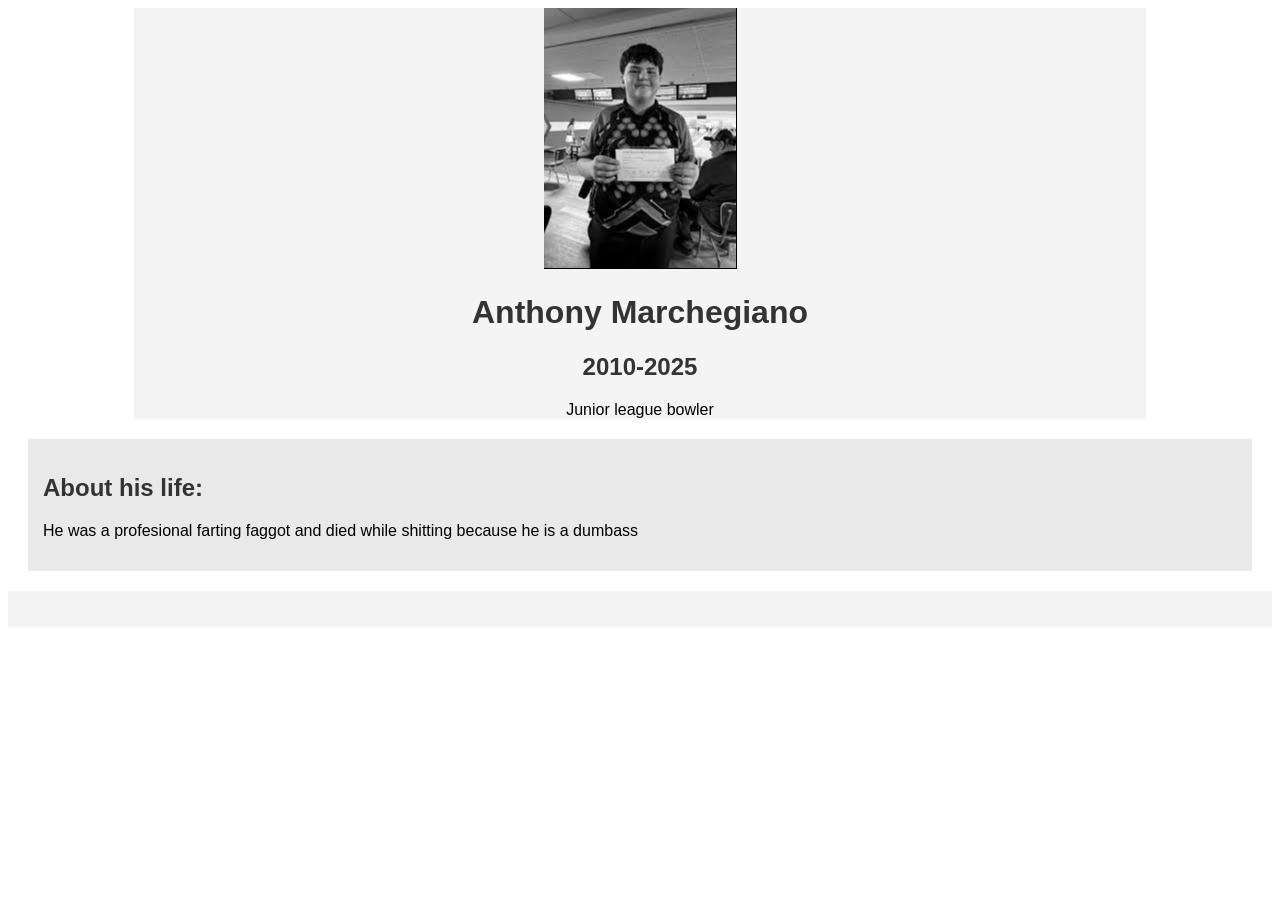
==== index.html @ 2ca26be9 "anthony-ized the site" ====
<!DOCTYPE html>
<html>
    <head>
        <title>Anthony Marchegiano</title>
        <link rel="stylesheet" href="styles.css">
        <meta charset="utf-8">
        <meta name="viewport" content="width=device-width, initial-scale=1.0">
    </head>
    <body>
        <header>
            <img src="images.jpg">
            <h1>Anthony Marchegiano</h1>
            <h2>2010-2025</h2>
            <p>Junior league bowler</p>
        </header>
        <section id="bio">
            <h2>About his life:</h2>
            <p>He was a profesional farting faggot and died while shitting because he is a dumbass</p>
        </section>
        <footer>
            <p></p>
        </footer>
    </body>
</html>
---- styles.css ----
body {
    font-family: sans-serif;
}

header {
    text-align: center;
    margin-left: 10%;
    margin-right: 10%;
    background-color: #f4f4f4;
}

section {
    margin: 20px;
}

#project {
    width: 200px;
    height: 200px;
    border: 1px solid #ccc;
    margin: 10px;
    display: inline-block;
    text-align: center;
    line-height: 200px;
}

h1, h2 {
    color: #333;
}

#bio, #work {
    background-color: #e9e9e9;
    padding: 15px;
}

footer {
    background-color: #f4f4f4;
    text-align: center;
    padding: 10px;
}

#center {
    text-align: center;
}

#bigfont {
    font-size: x-large;
}
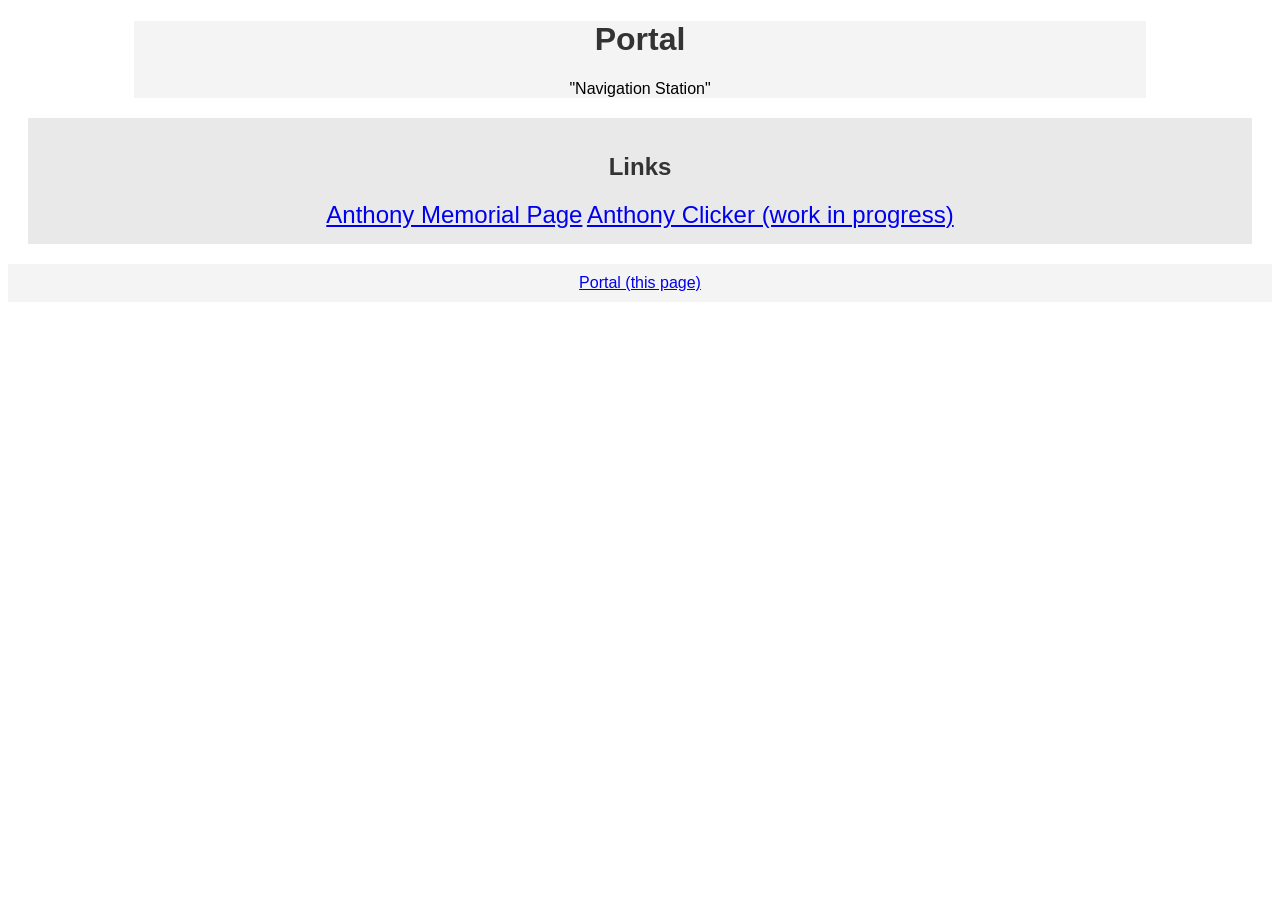
==== commit 8b473472: "file organization" ====
--- a/index.html
+++ b/index.html
@@ -1,24 +1,25 @@
 <!DOCTYPE html>
 <html>
     <head>
-        <title>Anthony Marchegiano</title>
+        <title>Portal</title>
         <link rel="stylesheet" href="styles.css">
         <meta charset="utf-8">
         <meta name="viewport" content="width=device-width, initial-scale=1.0">
     </head>
     <body>
         <header>
-            <img src="images.jpg">
-            <h1>Anthony Marchegiano</h1>
-            <h2>2010-2025</h2>
-            <p>Junior league bowler</p>
+            <h1>Portal</h1>
+            <p>"Navigation Station"</p>
         </header>
-        <section id="bio">
-            <h2>About his life:</h2>
-            <p>He was a profesional farting faggot and died while shitting because he is a dumbass</p>
+        <section id="bio" id="center">
+            <h2 id="center">Links</h2>
+            <div id="center">
+                <a href="anthony.html" id="bigfont">Anthony Memorial Page</a>
+                <a href="anthonyClicker.html" id="bigfont">Anthony Clicker (work in progress)</a>
+            </div>
         </section>
         <footer>
-            <p></p>
+            <a href="portal.html">Portal (this page)</a>
         </footer>
     </body>
 </html>
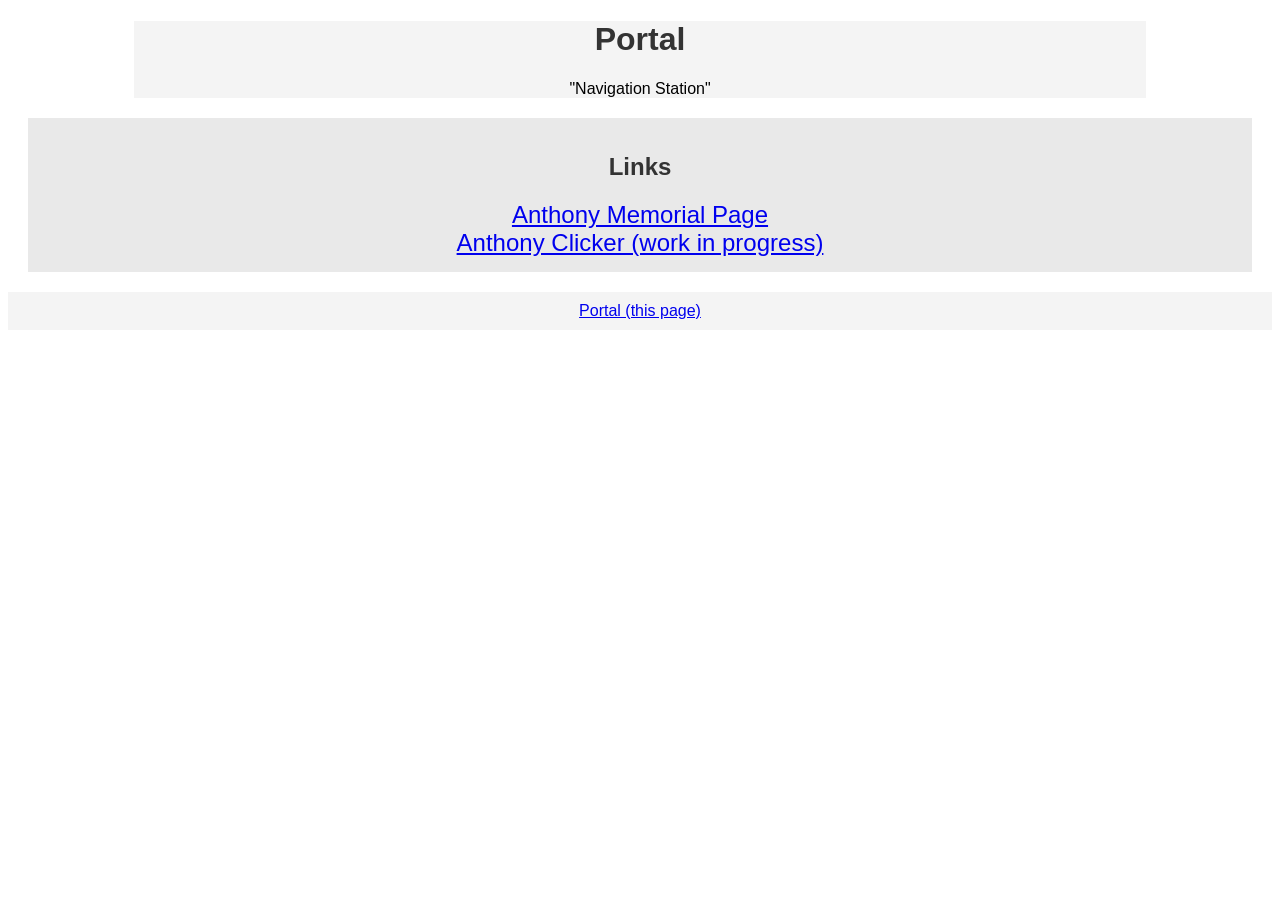
==== commit 879a0162: "update" ====
--- a/index.html
+++ b/index.html
@@ -14,12 +14,12 @@
         <section id="bio" id="center">
             <h2 id="center">Links</h2>
             <div id="center">
-                <a href="anthony.html" id="bigfont">Anthony Memorial Page</a>
+                <a href="anthony.html" id="bigfont">Anthony Memorial Page</a> </br>
                 <a href="anthonyClicker.html" id="bigfont">Anthony Clicker (work in progress)</a>
             </div>
         </section>
         <footer>
-            <a href="portal.html">Portal (this page)</a>
+            <a href="index.html">Portal (this page)</a>
         </footer>
     </body>
 </html>
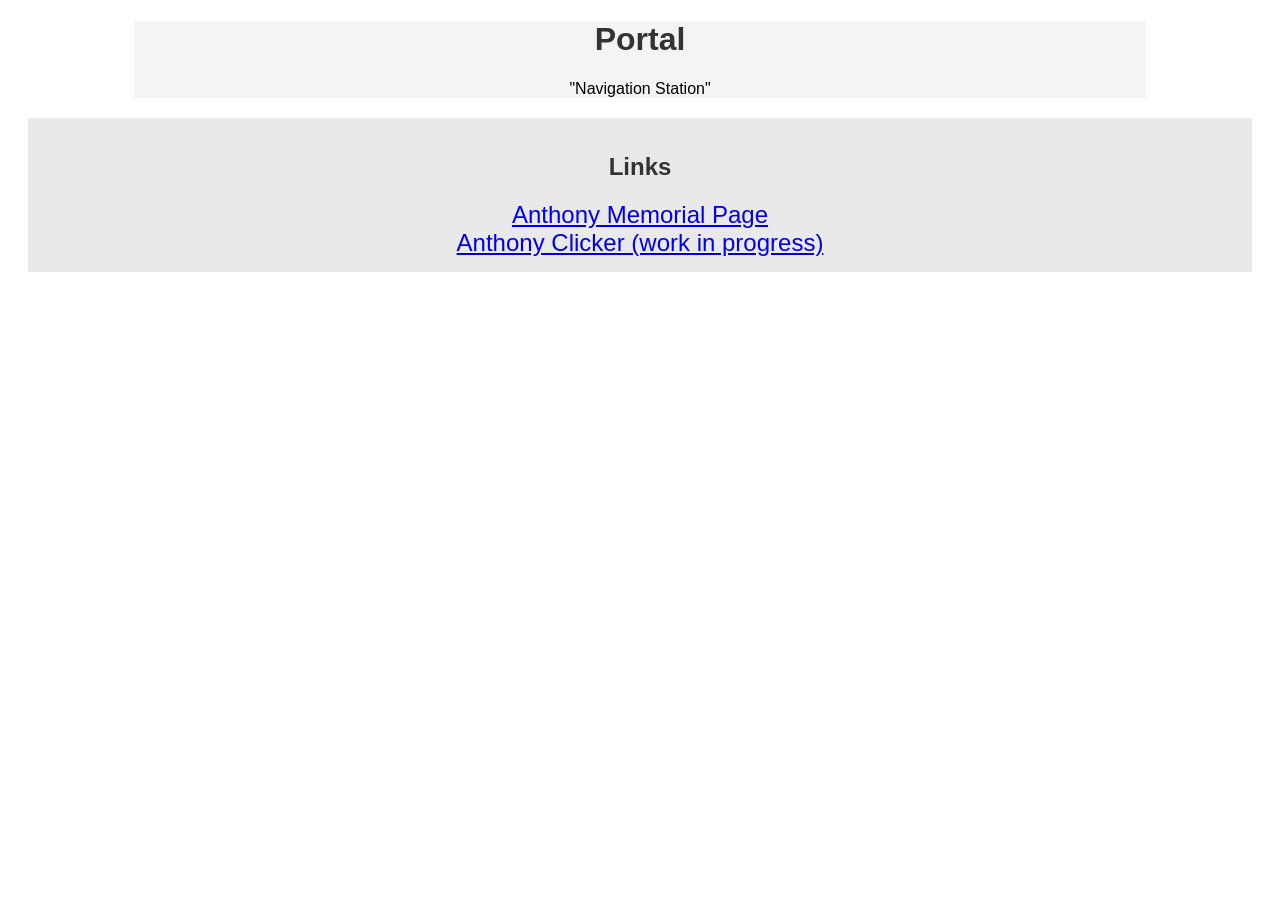
==== commit 4bae15c4: "Update index.html" ====
--- a/index.html
+++ b/index.html
@@ -18,8 +18,5 @@
                 <a href="anthonyClicker.html" id="bigfont">Anthony Clicker (work in progress)</a>
             </div>
         </section>
-        <footer>
-            <a href="index.html">Portal (this page)</a>
-        </footer>
     </body>
 </html>
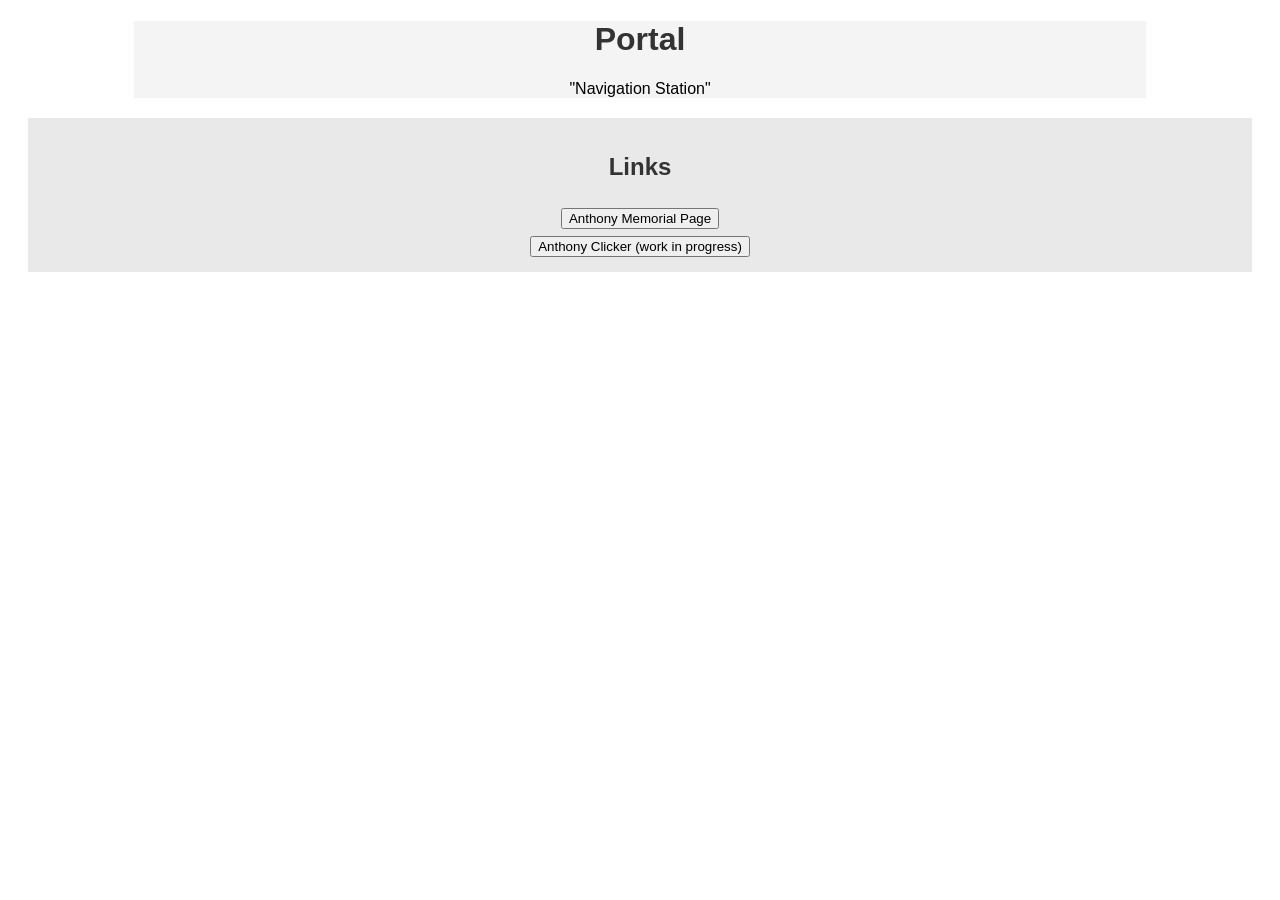
==== commit 02cbe707: "Update index.html" ====
--- a/index.html
+++ b/index.html
@@ -14,8 +14,8 @@
         <section id="bio" id="center">
             <h2 id="center">Links</h2>
             <div id="center">
-                <a href="anthony.html" id="bigfont">Anthony Memorial Page</a> </br>
-                <a href="anthonyClicker.html" id="bigfont">Anthony Clicker (work in progress)</a>
+                <a href="anthony.html" id="bigfont"><button>Anthony Memorial Page</button></a> </br>
+                <a href="anthonyClicker.html" id="bigfont"><button>Anthony Clicker (work in progress)</button></a>
             </div>
         </section>
     </body>
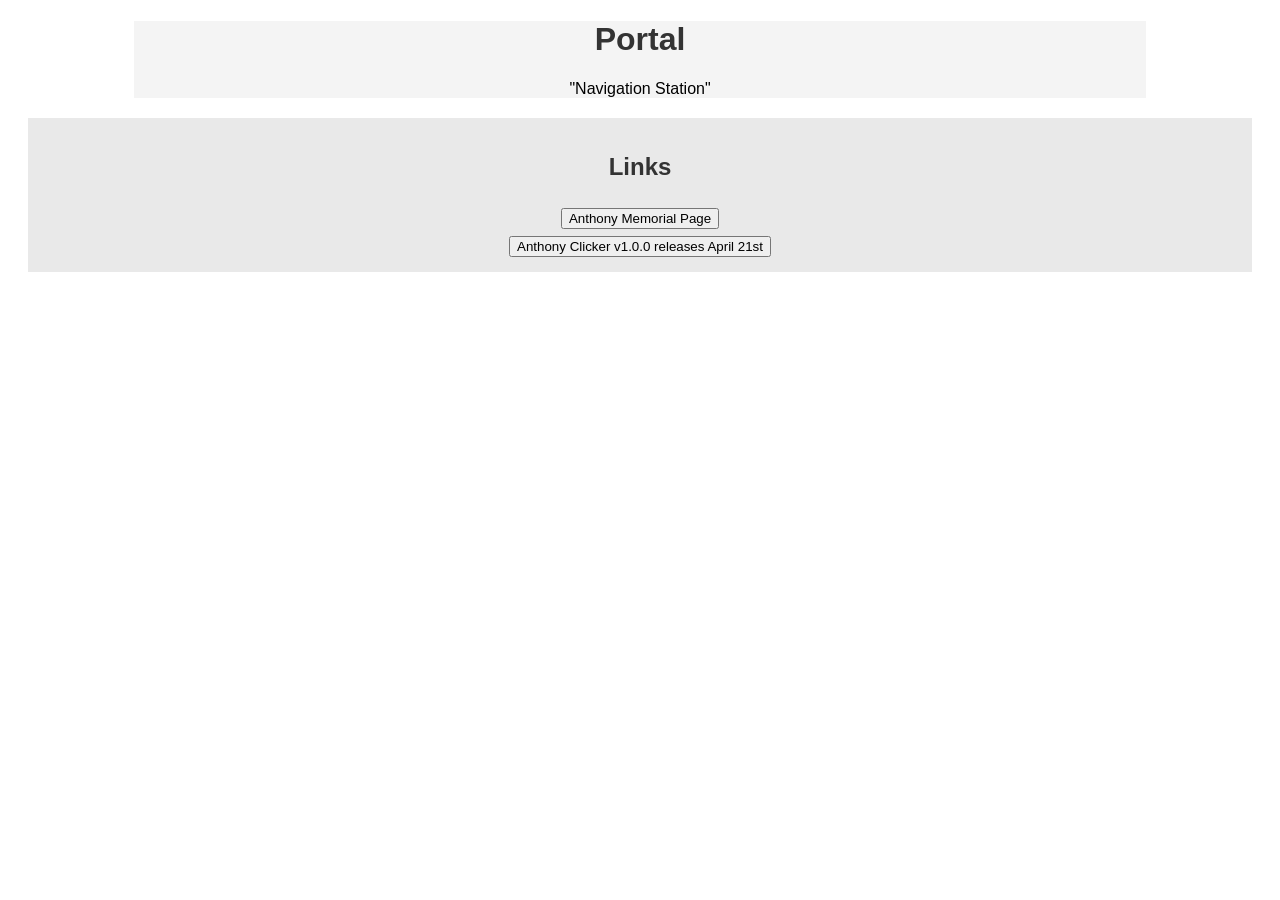
==== commit 9c91685c: "updates styles.css" ====
--- a/index.html
+++ b/index.html
@@ -15,7 +15,7 @@
             <h2 id="center">Links</h2>
             <div id="center">
                 <a href="anthony.html" id="bigfont"><button>Anthony Memorial Page</button></a> </br>
-                <a href="anthonyClicker.html" id="bigfont"><button>Anthony Clicker (work in progress)</button></a>
+                <a href="anthonyClicker." id="bigfont"><button>Anthony Clicker v1.0.0 releases April 21st</button></a>
             </div>
         </section>
     </body>
--- a/styles.css
+++ b/styles.css
@@ -38,7 +38,7 @@
     padding: 10px;
 }
 
-#center {
+#center, #info {
     text-align: center;
 }
 
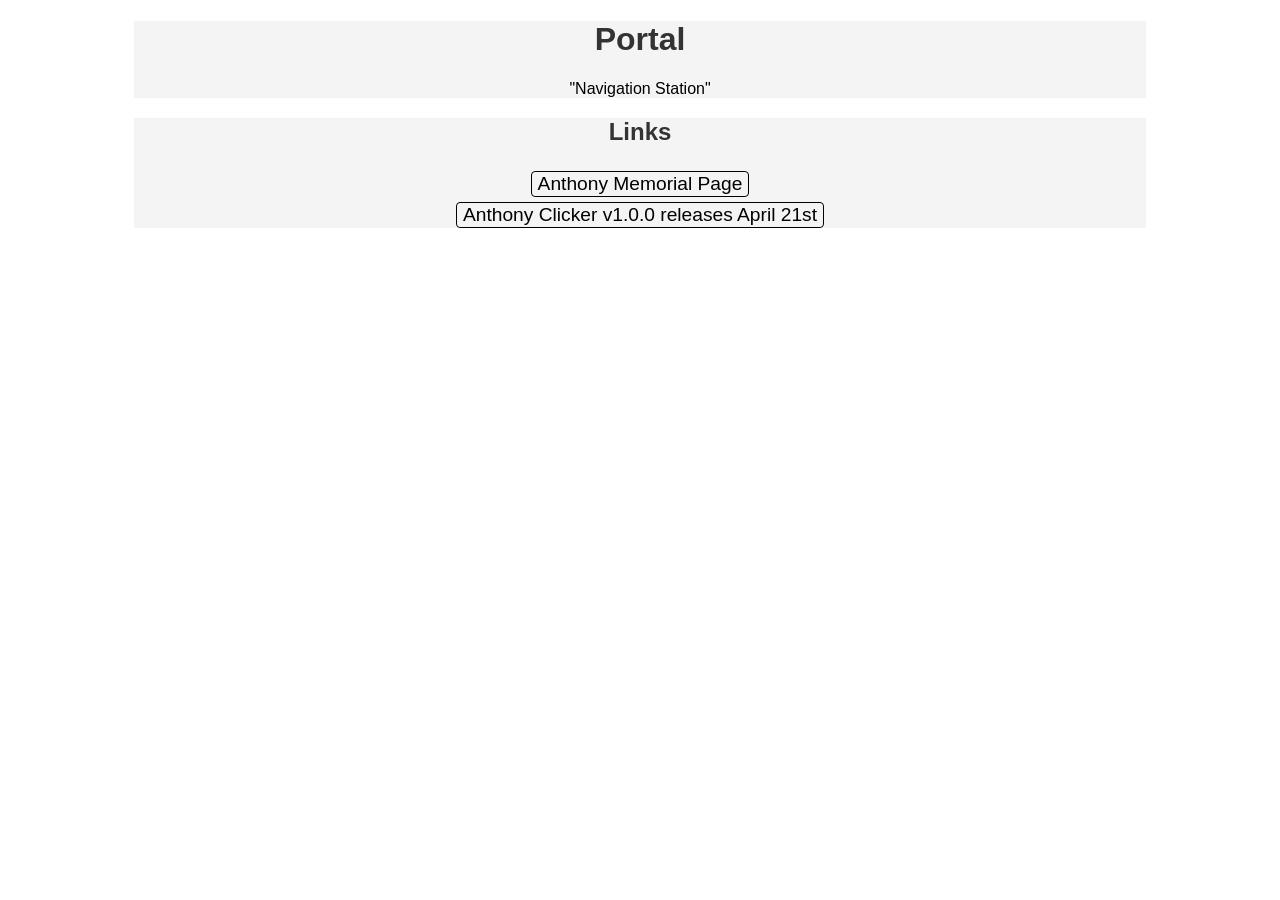
==== commit 4ffbf084: "update of css" ====
--- a/index.html
+++ b/index.html
@@ -11,12 +11,12 @@
             <h1>Portal</h1>
             <p>"Navigation Station"</p>
         </header>
-        <section id="bio" id="center">
+        <header>
             <h2 id="center">Links</h2>
             <div id="center">
                 <a href="anthony.html" id="bigfont"><button>Anthony Memorial Page</button></a> </br>
-                <a href="anthonyClicker." id="bigfont"><button>Anthony Clicker v1.0.0 releases April 21st</button></a>
+                <a href="wait.html" id="bigfont"><button>Anthony Clicker v1.0.0 releases April 21st</button></a>
             </div>
-        </section>
+        </header>
     </body>
 </html>
--- a/styles.css
+++ b/styles.css
@@ -11,16 +11,6 @@
 
 section {
     margin: 20px;
-}
-
-#project {
-    width: 200px;
-    height: 200px;
-    border: 1px solid #ccc;
-    margin: 10px;
-    display: inline-block;
-    text-align: center;
-    line-height: 200px;
 }
 
 h1, h2 {
@@ -46,3 +36,12 @@
     font-size: x-large;
 }
 
+button {
+    background-color: transparent;
+    border: 1px solid black;
+    border-radius: 4px;
+    cursor: pointer;
+    transition: transform 0.2s ease;
+    font-size: 1.2rem;
+    margin-top: 5px;
+}
